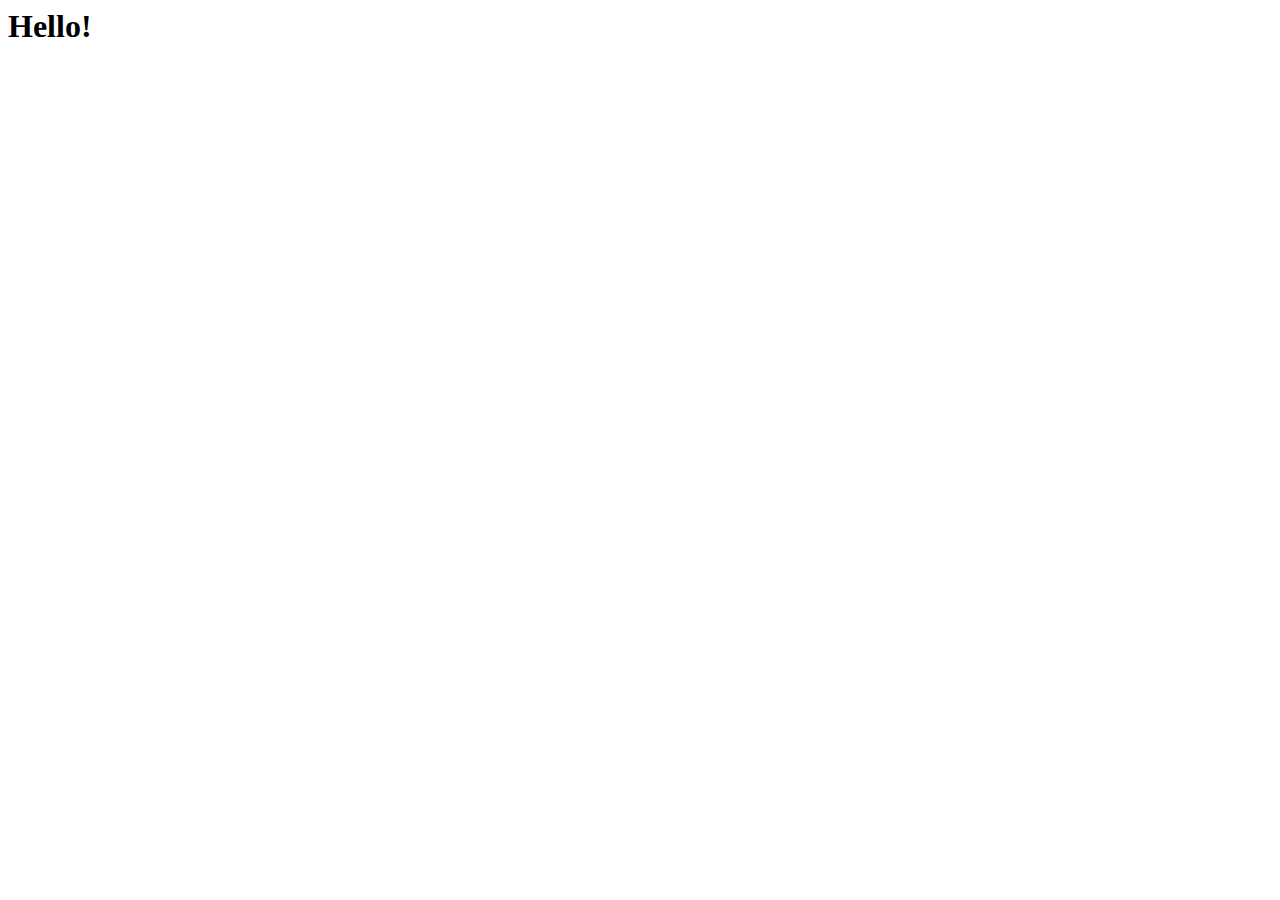
==== index.html @ 7e70fa06 "Testing automatic publishing." ====
<html lang="en">
  <head>
    <meta charset="UTF-8" />
    <meta name="viewport" content="width=device-width, initial-scale=1.0" />
    <title>Recepten</title>
  </head>
  <body>
    <h1>Hello!</h1>
  </body>
</html>
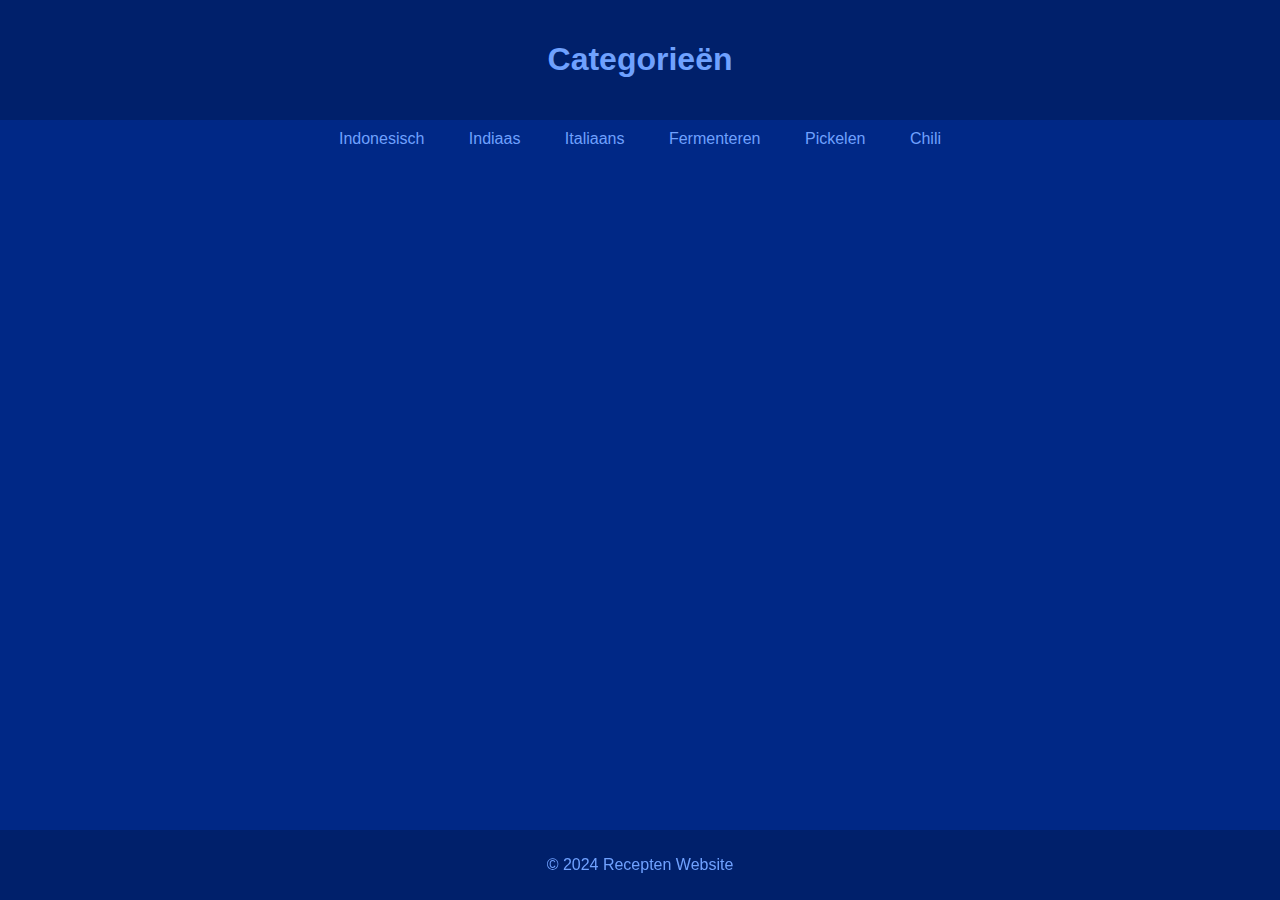
==== commit d5c93c3d: "Start basic structure." ====
--- a/index.html
+++ b/index.html
@@ -1,10 +1,28 @@
-<html lang="en">
+<!DOCTYPE html>
+<html lang="nl">
   <head>
     <meta charset="UTF-8" />
     <meta name="viewport" content="width=device-width, initial-scale=1.0" />
     <title>Recepten</title>
+    <link rel="stylesheet" href="styles.css" />
   </head>
   <body>
-    <h1>Hello!</h1>
+    <header>
+      <h1>Categorieën</h1>
+    </header>
+    <nav>
+      <ul>
+        <li><a href="#indonesisch">Indonesisch</a></li>
+        <li><a href="#indiaas">Indiaas</a></li>
+        <li><a href="#italiaans">Italiaans</a></li>
+        <li><a href="#fermenteren">Fermenteren</a></li>
+        <li><a href="#pickelen">Pickelen</a></li>
+        <li><a href="recipes/chili.html">Chili</a></li>
+      </ul>
+    </nav>
+    <main></main>
+    <footer>
+      <p>&copy; 2024 Recepten Website</p>
+    </footer>
   </body>
 </html>
--- a/styles.css
+++ b/styles.css
@@ -0,0 +1,67 @@
+:root {
+  --background-colour-transp: rgba(0, 0, 0, 0.2);
+  --background-colour: #002886;
+  --title-colour: #6fa1fe;
+  --subtitle-colour: #6fa1fe;
+  --text-colour: #ffffff;
+  --link-text-colour: #6fa1fe;
+  --link-text-colour-hover: #ffffff;
+  --button-colour: #ffffff;
+}
+
+body {
+  font-family: Arial, sans-serif;
+  background-color: var(--background-colour);
+  margin: 0;
+  padding: 0;
+}
+
+header {
+  background-color: var(--background-colour-transp);
+  color: var(--title-colour);
+  padding: 20px;
+  text-align: center;
+}
+
+nav ul {
+  list-style-type: none;
+  margin: 0;
+  padding: 0;
+  text-align: center;
+}
+
+nav ul li {
+  display: inline;
+}
+
+nav ul li a {
+  display: inline-block;
+  padding: 10px 20px;
+  color: var(--link-text-colour);
+  text-decoration: none;
+  transition: background-color 0.3s;
+}
+
+nav ul li a:hover {
+  background-color: #666;
+  color: var(--link-text-colour-hover);
+}
+
+main {
+  padding: 20px;
+}
+
+footer {
+  background-color: var(--background-colour-transp);
+  color: var(--title-colour);
+  text-align: center;
+  padding: 10px 0;
+  position: fixed;
+  bottom: 0;
+  width: 100%;
+}
+
+.main-recipe-container {
+  display: flex;
+  justify-content: space-around;
+}
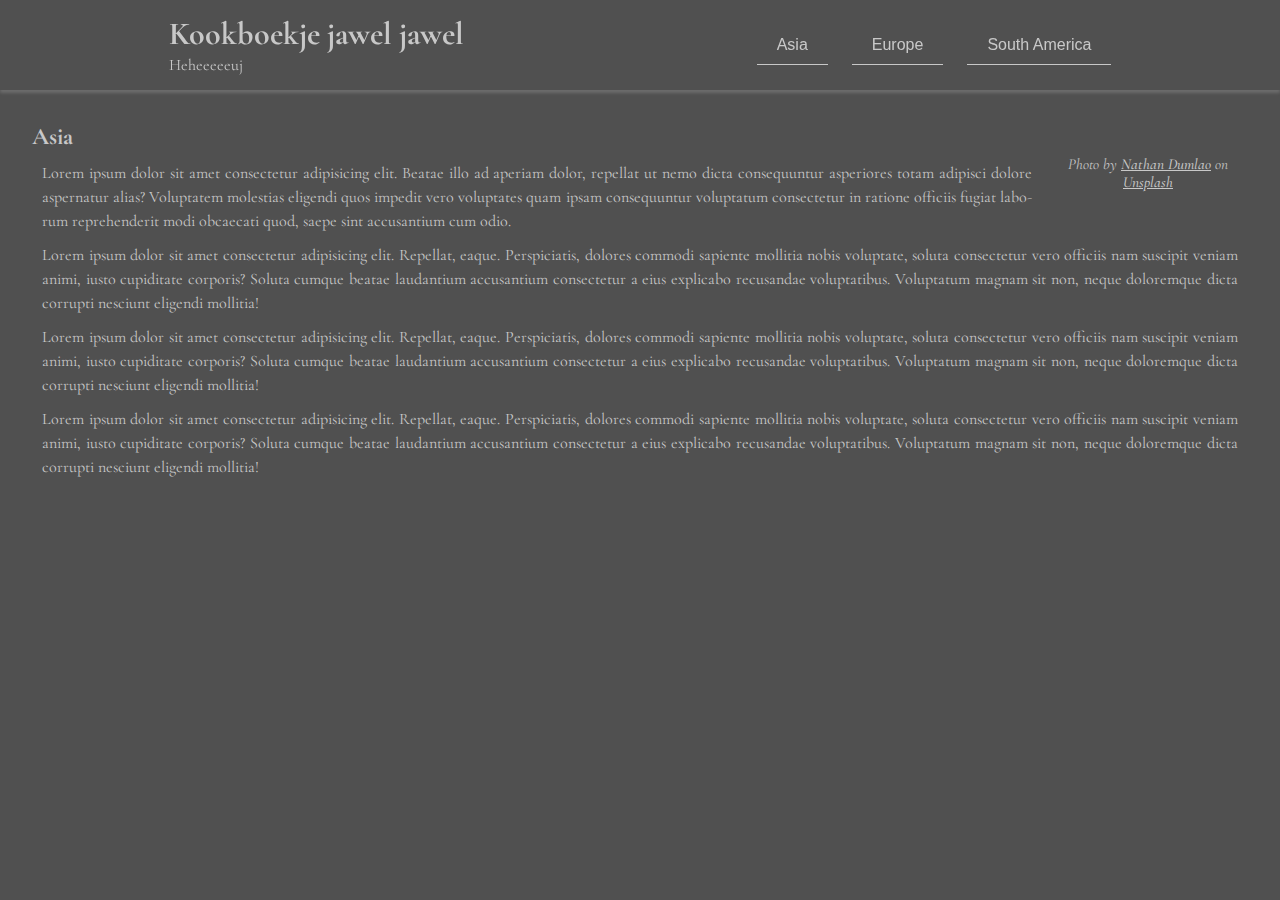
==== commit f0d10fef: "Structuring main page." ====
--- a/index.html
+++ b/index.html
@@ -1,28 +1,218 @@
-<!DOCTYPE html>
-<html lang="nl">
+<html lang="en">
   <head>
     <meta charset="UTF-8" />
     <meta name="viewport" content="width=device-width, initial-scale=1.0" />
-    <title>Recepten</title>
     <link rel="stylesheet" href="styles.css" />
+    <title>Recipes</title>
   </head>
   <body>
-    <header>
-      <h1>Categorieën</h1>
-    </header>
-    <nav>
-      <ul>
-        <li><a href="#indonesisch">Indonesisch</a></li>
-        <li><a href="#indiaas">Indiaas</a></li>
-        <li><a href="#italiaans">Italiaans</a></li>
-        <li><a href="#fermenteren">Fermenteren</a></li>
-        <li><a href="#pickelen">Pickelen</a></li>
-        <li><a href="recipes/chili.html">Chili</a></li>
-      </ul>
-    </nav>
-    <main></main>
-    <footer>
-      <p>&copy; 2024 Recepten Website</p>
-    </footer>
+    <main>
+      <header>
+        <div class="title-container">
+          <h1>Kookboekje jawel jawel</h1>
+          <p>Heheeeeeuj</p>
+        </div>
+        <div class="button-container">
+          <button onclick="scrollToChild('asia')">Asia</button>
+          <button onclick="scrollToChild('europe')">Europe</button>
+          <button onclick="scrollToChild('southamerica')">South America</button>
+        </div>
+      </header>
+      <section id="asia">
+        <h2>Asia</h2>
+        <figure>
+          <img
+            src="https://images.unsplash.com/photo-1509042239860-f550ce710b93?ixlib=rb-4.0.3&ixid=MnwxMjA3fDB8MHxwaG90by1wYWdlfHx8fGVufDB8fHx8&auto=format&fit=crop&w=1287&q=80"
+            alt=""
+          />
+          <figcaption>
+            Photo by
+            <a
+              href="https://unsplash.com/@nate_dumlao?utm_source=unsplash&utm_medium=referral&utm_content=creditCopyText"
+              >Nathan Dumlao</a
+            >
+            on
+            <a
+              href="https://unsplash.com/images/food/coffee?utm_source=unsplash&utm_medium=referral&utm_content=creditCopyText"
+              >Unsplash</a
+            >
+          </figcaption>
+        </figure>
+        <p>
+          Lorem ipsum dolor sit amet consectetur adipisicing elit. Beatae illo
+          ad aperiam dolor, repellat ut nemo dicta consequuntur asperiores totam
+          adipisci dolore aspernatur alias? Voluptatem molestias eligendi quos
+          impedit vero voluptates quam ipsam consequuntur voluptatum consectetur
+          in ratione officiis fugiat laborum reprehenderit modi obcaecati quod,
+          saepe sint accusantium cum odio.
+        </p>
+        <p>
+          Lorem ipsum dolor sit amet consectetur adipisicing elit. Repellat,
+          eaque. Perspiciatis, dolores commodi sapiente mollitia nobis
+          voluptate, soluta consectetur vero officiis nam suscipit veniam animi,
+          iusto cupiditate corporis? Soluta cumque beatae laudantium accusantium
+          consectetur a eius explicabo recusandae voluptatibus. Voluptatum
+          magnam sit non, neque doloremque dicta corrupti nesciunt eligendi
+          mollitia!
+        </p>
+        <p>
+          Lorem ipsum dolor sit amet consectetur adipisicing elit. Repellat,
+          eaque. Perspiciatis, dolores commodi sapiente mollitia nobis
+          voluptate, soluta consectetur vero officiis nam suscipit veniam animi,
+          iusto cupiditate corporis? Soluta cumque beatae laudantium accusantium
+          consectetur a eius explicabo recusandae voluptatibus. Voluptatum
+          magnam sit non, neque doloremque dicta corrupti nesciunt eligendi
+          mollitia!
+        </p>
+        <p>
+          Lorem ipsum dolor sit amet consectetur adipisicing elit. Repellat,
+          eaque. Perspiciatis, dolores commodi sapiente mollitia nobis
+          voluptate, soluta consectetur vero officiis nam suscipit veniam animi,
+          iusto cupiditate corporis? Soluta cumque beatae laudantium accusantium
+          consectetur a eius explicabo recusandae voluptatibus. Voluptatum
+          magnam sit non, neque doloremque dicta corrupti nesciunt eligendi
+          mollitia!
+        </p>
+      </section>
+      <section id="europe">
+        <h2>Europe</h2>
+        <figure>
+          <img
+            src="https://images.unsplash.com/photo-1486335370770-0b094c34ac2a?ixlib=rb-4.0.3&ixid=MnwxMjA3fDB8MHxwaG90by1wYWdlfHx8fGVufDB8fHx8&auto=format&fit=crop&w=1287&q=80"
+            alt=""
+          />
+          <figcaption>
+            Photo by
+            <a
+              href="https://unsplash.com/@margobr?utm_source=unsplash&utm_medium=referral&utm_content=creditCopyText"
+              >Margo Brodowicz</a
+            >
+            on
+            <a
+              href="https://unsplash.com/photos/zXuHflGL8ss?utm_source=unsplash&utm_medium=referral&utm_content=creditCopyText"
+              >Unsplash</a
+            >
+          </figcaption>
+        </figure>
+        <p>
+          Lorem ipsum dolor sit amet consectetur adipisicing elit. Repellat,
+          eaque. Perspiciatis, dolores commodi sapiente mollitia nobis
+          voluptate, soluta consectetur vero officiis nam suscipit veniam animi,
+          iusto cupiditate corporis? Soluta cumque beatae laudantium accusantium
+          consectetur a eius explicabo recusandae voluptatibus. Voluptatum
+          magnam sit non, neque doloremque dicta corrupti nesciunt eligendi
+          mollitia!
+        </p>
+        <p>
+          Lorem ipsum dolor sit amet consectetur adipisicing elit. Repellat,
+          eaque. Perspiciatis, dolores commodi sapiente mollitia nobis
+          voluptate, soluta consectetur vero officiis nam suscipit veniam animi,
+          iusto cupiditate corporis? Soluta cumque beatae laudantium accusantium
+          consectetur a eius explicabo recusandae voluptatibus. Voluptatum
+          magnam sit non, neque doloremque dicta corrupti nesciunt eligendi
+          mollitia!
+        </p>
+        <p>
+          Lorem ipsum dolor sit amet consectetur adipisicing elit. Repellat,
+          eaque. Perspiciatis, dolores commodi sapiente mollitia nobis
+          voluptate, soluta consectetur vero officiis nam suscipit veniam animi,
+          iusto cupiditate corporis? Soluta cumque beatae laudantium accusantium
+          consectetur a eius explicabo recusandae voluptatibus. Voluptatum
+          magnam sit non, neque doloremque dicta corrupti nesciunt eligendi
+          mollitia!
+        </p>
+        <p>
+          Lorem ipsum dolor sit amet consectetur adipisicing elit. Repellat,
+          eaque. Perspiciatis, dolores commodi sapiente mollitia nobis
+          voluptate, soluta consectetur vero officiis nam suscipit veniam animi,
+          iusto cupiditate corporis? Soluta cumque beatae laudantium accusantium
+          consectetur a eius explicabo recusandae voluptatibus. Voluptatum
+          magnam sit non, neque doloremque dicta corrupti nesciunt eligendi
+          mollitia!
+        </p>
+        <p>
+          Lorem ipsum dolor sit amet consectetur adipisicing elit. Repellat,
+          eaque. Perspiciatis, dolores commodi sapiente mollitia nobis
+          voluptate, soluta consectetur vero officiis nam suscipit veniam animi,
+          iusto cupiditate corporis? Soluta cumque beatae laudantium accusantium
+          consectetur a eius explicabo recusandae voluptatibus. Voluptatum
+          magnam sit non, neque doloremque dicta corrupti nesciunt eligendi
+          mollitia!
+        </p>
+      </section>
+      <section id="southamerica">
+        <h2>South America</h2>
+        <figure>
+          <img
+            src="https://images.unsplash.com/photo-1621417809801-2fba61eaa511?ixlib=rb-4.0.3&ixid=MnwxMjA3fDB8MHxwaG90by1wYWdlfHx8fGVufDB8fHx8&auto=format&fit=crop&w=1287&q=80"
+            alt=""
+          />
+          <figcaption>
+            Photo by
+            <a
+              href="https://unsplash.com/fr/@slashiophotography?utm_source=unsplash&utm_medium=referral&utm_content=creditCopyText"
+              >Slashio Photography</a
+            >
+            on
+            <a
+              href="https://unsplash.com/images/food/cupcake?utm_source=unsplash&utm_medium=referral&utm_content=creditCopyText"
+              >Unsplash</a
+            >
+          </figcaption>
+        </figure>
+        <p>
+          Lorem ipsum dolor sit amet consectetur adipisicing elit. Repellat,
+          eaque. Perspiciatis, dolores commodi sapiente mollitia nobis
+          voluptate, soluta consectetur vero officiis nam suscipit veniam animi,
+          iusto cupiditate corporis? Soluta cumque beatae laudantium accusantium
+          consectetur a eius explicabo recusandae voluptatibus. Voluptatum
+          magnam sit non, neque doloremque dicta corrupti nesciunt eligendi
+          mollitia!
+        </p>
+        <p>
+          Lorem ipsum dolor sit amet consectetur adipisicing elit. Repellat,
+          eaque. Perspiciatis, dolores commodi sapiente mollitia nobis
+          voluptate, soluta consectetur vero officiis nam suscipit veniam animi,
+          iusto cupiditate corporis? Soluta cumque beatae laudantium accusantium
+          consectetur a eius explicabo recusandae voluptatibus. Voluptatum
+          magnam sit non, neque doloremque dicta corrupti nesciunt eligendi
+          mollitia!
+        </p>
+        <p>
+          Lorem ipsum dolor sit amet consectetur adipisicing elit. Repellat,
+          eaque. Perspiciatis, dolores commodi sapiente mollitia nobis
+          voluptate, soluta consectetur vero officiis nam suscipit veniam animi,
+          iusto cupiditate corporis? Soluta cumque beatae laudantium accusantium
+          consectetur a eius explicabo recusandae voluptatibus. Voluptatum
+          magnam sit non, neque doloremque dicta corrupti nesciunt eligendi
+          mollitia!
+        </p>
+        <p>
+          Lorem ipsum dolor sit amet consectetur adipisicing elit. Repellat,
+          eaque. Perspiciatis, dolores commodi sapiente mollitia nobis
+          voluptate, soluta consectetur vero officiis nam suscipit veniam animi,
+          iusto cupiditate corporis? Soluta cumque beatae laudantium accusantium
+          consectetur a eius explicabo recusandae voluptatibus. Voluptatum
+          magnam sit non, neque doloremque dicta corrupti nesciunt eligendi
+          mollitia!
+        </p>
+        <p>
+          Lorem ipsum dolor sit amet consectetur adipisicing elit. Repellat,
+          eaque. Perspiciatis, dolores commodi sapiente mollitia nobis
+          voluptate, soluta consectetur vero officiis nam suscipit veniam animi,
+          iusto cupiditate corporis? Soluta cumque beatae laudantium accusantium
+          consectetur a eius explicabo recusandae voluptatibus. Voluptatum
+          magnam sit non, neque doloremque dicta corrupti nesciunt eligendi
+          mollitia!
+        </p>
+        <a href="recipes/chili.html">Chili?!?!?</a>
+      </section>
+    </main>
+    <script>
+      function scrollToChild(id) {
+        const childElement = document.getElementById(id);
+        childElement.scrollIntoView({ behavior: "smooth" });
+      }
+    </script>
   </body>
 </html>
--- a/styles.css
+++ b/styles.css
@@ -1,4 +1,4 @@
-:root {
+/* :root {
   --background-colour-transp: rgba(0, 0, 0, 0.2);
   --background-colour: #002886;
   --title-colour: #6fa1fe;
@@ -7,61 +7,117 @@
   --link-text-colour: #6fa1fe;
   --link-text-colour-hover: #ffffff;
   --button-colour: #ffffff;
+} */
+@import url("https://fonts.googleapis.com/css2?family=Cormorant+Garamond:ital,wght@0,400;0,700;1,400;1,500&display=swap");
+
+* {
+  box-sizing: border-box;
+  padding: 0;
+  margin: 0;
+}
+
+:root {
+  color: rgb(200, 200, 200);
+  font-family: "Cormorant Garamond", serif;
 }
 
 body {
-  font-family: Arial, sans-serif;
-  background-color: var(--background-colour);
+  background: rgb(100, 100, 100);
+}
+
+main {
+  scroll-snap-type: y mandatory;
+  scroll-padding-top: 10vh;
+  height: 100vh;
+  overflow: auto;
+}
+main > * {
+  padding: 2rem;
+}
+
+header {
+  position: sticky;
+  top: 0;
+  box-shadow: 0 3px 3px rgba(255, 255, 255, 0.16);
+  background: rgba(0, 0, 0, 0.2);
+  --webkit-backdrop-filter: blur(10px);
+  backdrop-filter: blur(10px);
+  display: flex;
+  justify-content: center;
+  align-items: center;
+  height: 10vh;
+  display: flex;
+  justify-content: space-around;
+  align-items: center;
+}
+
+.button-container > button {
+  background-color: transparent;
+  border: none;
+  padding: 10px 20px;
+  font-size: 1rem;
+  border-bottom: solid 1px rgb(200, 200, 200);
+  margin-left: 20;
+  color: rgb(200, 200, 200);
+}
+
+.button-container > button:hover {
+  background: rgba(255, 255, 255, 0.1);
+}
+
+main > section {
+  scroll-snap-align: start;
+  display: flow-root;
+  column-width: 100%;
+  hyphens: auto;
+  height: 90vh;
+}
+
+main > section:nth-child(odd) {
+  background: rgb(100, 100, 100);
+}
+main > section:nth-child(odd) figure {
+  float: left;
+  margin: 0 1rem 0 0;
+}
+
+main > section:nth-child(even) {
+  background: rgb(80, 80, 80);
+}
+
+main > section:nth-child(even) figure {
+  float: right;
+  margin: 0 0 0 1rem;
+}
+
+main > section > p {
+  margin: 10px;
+}
+section figure {
+  max-width: 200px;
+}
+section img {
+  display: block;
+  max-width: 100%;
+}
+
+figcaption {
+  margin-top: 0.25rem;
+  font-size: 0.95rem;
+  text-align: center;
+  font-style: italic;
+}
+
+p {
+  text-align: justify;
+  line-height: 1.5;
   margin: 0;
   padding: 0;
 }
 
-header {
-  background-color: var(--background-colour-transp);
-  color: var(--title-colour);
-  padding: 20px;
-  text-align: center;
+a:link,
+a:visited {
+  color: rgb(200, 200, 200);
+
+  font-weight: 500;
 }
-
-nav ul {
-  list-style-type: none;
-  margin: 0;
-  padding: 0;
-  text-align: center;
-}
-
-nav ul li {
-  display: inline;
-}
-
-nav ul li a {
-  display: inline-block;
-  padding: 10px 20px;
-  color: var(--link-text-colour);
-  text-decoration: none;
-  transition: background-color 0.3s;
-}
-
-nav ul li a:hover {
-  background-color: #666;
-  color: var(--link-text-colour-hover);
-}
-
-main {
-  padding: 20px;
-}
-
-footer {
-  background-color: var(--background-colour-transp);
-  color: var(--title-colour);
-  text-align: center;
-  padding: 10px 0;
-  position: fixed;
-  bottom: 0;
-  width: 100%;
-}
-
-.main-recipe-container {
-  display: flex;
-  justify-content: space-around;
-}
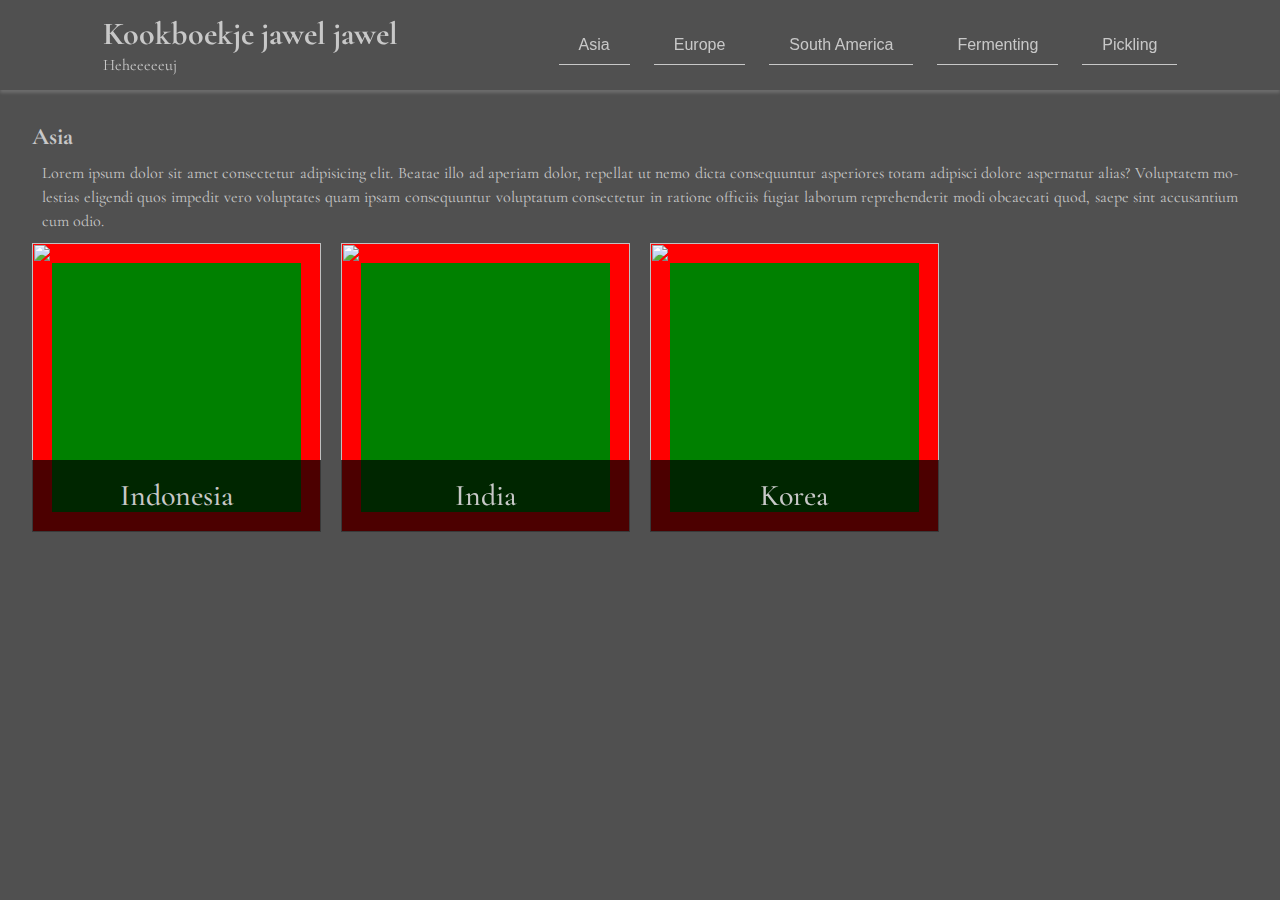
==== commit c750a3d7: "Started adding grid layout and thumbnails to category pages." ====
--- a/index.html
+++ b/index.html
@@ -16,28 +16,12 @@
           <button onclick="scrollToChild('asia')">Asia</button>
           <button onclick="scrollToChild('europe')">Europe</button>
           <button onclick="scrollToChild('southamerica')">South America</button>
+          <button onclick="scrollToChild('fermenting')">Fermenting</button>
+          <button onclick="scrollToChild('pickling')">Pickling</button>
         </div>
       </header>
       <section id="asia">
         <h2>Asia</h2>
-        <figure>
-          <img
-            src="https://images.unsplash.com/photo-1509042239860-f550ce710b93?ixlib=rb-4.0.3&ixid=MnwxMjA3fDB8MHxwaG90by1wYWdlfHx8fGVufDB8fHx8&auto=format&fit=crop&w=1287&q=80"
-            alt=""
-          />
-          <figcaption>
-            Photo by
-            <a
-              href="https://unsplash.com/@nate_dumlao?utm_source=unsplash&utm_medium=referral&utm_content=creditCopyText"
-              >Nathan Dumlao</a
-            >
-            on
-            <a
-              href="https://unsplash.com/images/food/coffee?utm_source=unsplash&utm_medium=referral&utm_content=creditCopyText"
-              >Unsplash</a
-            >
-          </figcaption>
-        </figure>
         <p>
           Lorem ipsum dolor sit amet consectetur adipisicing elit. Beatae illo
           ad aperiam dolor, repellat ut nemo dicta consequuntur asperiores totam
@@ -46,33 +30,35 @@
           in ratione officiis fugiat laborum reprehenderit modi obcaecati quod,
           saepe sint accusantium cum odio.
         </p>
-        <p>
-          Lorem ipsum dolor sit amet consectetur adipisicing elit. Repellat,
-          eaque. Perspiciatis, dolores commodi sapiente mollitia nobis
-          voluptate, soluta consectetur vero officiis nam suscipit veniam animi,
-          iusto cupiditate corporis? Soluta cumque beatae laudantium accusantium
-          consectetur a eius explicabo recusandae voluptatibus. Voluptatum
-          magnam sit non, neque doloremque dicta corrupti nesciunt eligendi
-          mollitia!
-        </p>
-        <p>
-          Lorem ipsum dolor sit amet consectetur adipisicing elit. Repellat,
-          eaque. Perspiciatis, dolores commodi sapiente mollitia nobis
-          voluptate, soluta consectetur vero officiis nam suscipit veniam animi,
-          iusto cupiditate corporis? Soluta cumque beatae laudantium accusantium
-          consectetur a eius explicabo recusandae voluptatibus. Voluptatum
-          magnam sit non, neque doloremque dicta corrupti nesciunt eligendi
-          mollitia!
-        </p>
-        <p>
-          Lorem ipsum dolor sit amet consectetur adipisicing elit. Repellat,
-          eaque. Perspiciatis, dolores commodi sapiente mollitia nobis
-          voluptate, soluta consectetur vero officiis nam suscipit veniam animi,
-          iusto cupiditate corporis? Soluta cumque beatae laudantium accusantium
-          consectetur a eius explicabo recusandae voluptatibus. Voluptatum
-          magnam sit non, neque doloremque dicta corrupti nesciunt eligendi
-          mollitia!
-        </p>
+        <div class="countries-container">
+          <div class="country-container">
+            <img
+              src="https://www.leukerecepten.nl/wp-content/uploads/2020/01/Rendang.jpg"
+              alt=""
+            />
+            <div class="name-container">
+              <a href="">Indonesia</a>
+            </div>
+          </div>
+          <div class="country-container">
+            <img
+              src="https://images.pexels.com/photos/12620880/pexels-photo-12620880.jpeg?auto=compress&cs=tinysrgb&w=1260&h=750&dpr=2"
+              alt=""
+            />
+            <div class="name-container">
+              <a href="">India</a>
+            </div>
+          </div>
+          <div class="country-container">
+            <img
+              src="https://images.pexels.com/photos/262897/pexels-photo-262897.jpeg?auto=compress&cs=tinysrgb&w=1260&h=750&dpr=2"
+              alt=""
+            />
+            <div class="name-container">
+              <a href="">Korea</a>
+            </div>
+          </div>
+        </div>
       </section>
       <section id="europe">
         <h2>Europe</h2>
@@ -207,6 +193,140 @@
         </p>
         <a href="recipes/chili.html">Chili?!?!?</a>
       </section>
+      <section id="fermenting">
+        <h2>Fermenting</h2>
+        <figure>
+          <img
+            src="https://images.unsplash.com/photo-1621417809801-2fba61eaa511?ixlib=rb-4.0.3&ixid=MnwxMjA3fDB8MHxwaG90by1wYWdlfHx8fGVufDB8fHx8&auto=format&fit=crop&w=1287&q=80"
+            alt=""
+          />
+          <figcaption>
+            Photo by
+            <a
+              href="https://unsplash.com/fr/@slashiophotography?utm_source=unsplash&utm_medium=referral&utm_content=creditCopyText"
+              >Slashio Photography</a
+            >
+            on
+            <a
+              href="https://unsplash.com/images/food/cupcake?utm_source=unsplash&utm_medium=referral&utm_content=creditCopyText"
+              >Unsplash</a
+            >
+          </figcaption>
+        </figure>
+        <p>
+          Lorem ipsum dolor sit amet consectetur adipisicing elit. Repellat,
+          eaque. Perspiciatis, dolores commodi sapiente mollitia nobis
+          voluptate, soluta consectetur vero officiis nam suscipit veniam animi,
+          iusto cupiditate corporis? Soluta cumque beatae laudantium accusantium
+          consectetur a eius explicabo recusandae voluptatibus. Voluptatum
+          magnam sit non, neque doloremque dicta corrupti nesciunt eligendi
+          mollitia!
+        </p>
+        <p>
+          Lorem ipsum dolor sit amet consectetur adipisicing elit. Repellat,
+          eaque. Perspiciatis, dolores commodi sapiente mollitia nobis
+          voluptate, soluta consectetur vero officiis nam suscipit veniam animi,
+          iusto cupiditate corporis? Soluta cumque beatae laudantium accusantium
+          consectetur a eius explicabo recusandae voluptatibus. Voluptatum
+          magnam sit non, neque doloremque dicta corrupti nesciunt eligendi
+          mollitia!
+        </p>
+        <p>
+          Lorem ipsum dolor sit amet consectetur adipisicing elit. Repellat,
+          eaque. Perspiciatis, dolores commodi sapiente mollitia nobis
+          voluptate, soluta consectetur vero officiis nam suscipit veniam animi,
+          iusto cupiditate corporis? Soluta cumque beatae laudantium accusantium
+          consectetur a eius explicabo recusandae voluptatibus. Voluptatum
+          magnam sit non, neque doloremque dicta corrupti nesciunt eligendi
+          mollitia!
+        </p>
+        <p>
+          Lorem ipsum dolor sit amet consectetur adipisicing elit. Repellat,
+          eaque. Perspiciatis, dolores commodi sapiente mollitia nobis
+          voluptate, soluta consectetur vero officiis nam suscipit veniam animi,
+          iusto cupiditate corporis? Soluta cumque beatae laudantium accusantium
+          consectetur a eius explicabo recusandae voluptatibus. Voluptatum
+          magnam sit non, neque doloremque dicta corrupti nesciunt eligendi
+          mollitia!
+        </p>
+        <p>
+          Lorem ipsum dolor sit amet consectetur adipisicing elit. Repellat,
+          eaque. Perspiciatis, dolores commodi sapiente mollitia nobis
+          voluptate, soluta consectetur vero officiis nam suscipit veniam animi,
+          iusto cupiditate corporis? Soluta cumque beatae laudantium accusantium
+          consectetur a eius explicabo recusandae voluptatibus. Voluptatum
+          magnam sit non, neque doloremque dicta corrupti nesciunt eligendi
+          mollitia!
+        </p>
+        <a href="recipes/chili.html">Chili?!?!?</a>
+      </section>
+      <section id="pickling">
+        <h2>Pickling</h2>
+        <figure>
+          <img
+            src="https://images.unsplash.com/photo-1621417809801-2fba61eaa511?ixlib=rb-4.0.3&ixid=MnwxMjA3fDB8MHxwaG90by1wYWdlfHx8fGVufDB8fHx8&auto=format&fit=crop&w=1287&q=80"
+            alt=""
+          />
+          <figcaption>
+            Photo by
+            <a
+              href="https://unsplash.com/fr/@slashiophotography?utm_source=unsplash&utm_medium=referral&utm_content=creditCopyText"
+              >Slashio Photography</a
+            >
+            on
+            <a
+              href="https://unsplash.com/images/food/cupcake?utm_source=unsplash&utm_medium=referral&utm_content=creditCopyText"
+              >Unsplash</a
+            >
+          </figcaption>
+        </figure>
+        <p>
+          Lorem ipsum dolor sit amet consectetur adipisicing elit. Repellat,
+          eaque. Perspiciatis, dolores commodi sapiente mollitia nobis
+          voluptate, soluta consectetur vero officiis nam suscipit veniam animi,
+          iusto cupiditate corporis? Soluta cumque beatae laudantium accusantium
+          consectetur a eius explicabo recusandae voluptatibus. Voluptatum
+          magnam sit non, neque doloremque dicta corrupti nesciunt eligendi
+          mollitia!
+        </p>
+        <p>
+          Lorem ipsum dolor sit amet consectetur adipisicing elit. Repellat,
+          eaque. Perspiciatis, dolores commodi sapiente mollitia nobis
+          voluptate, soluta consectetur vero officiis nam suscipit veniam animi,
+          iusto cupiditate corporis? Soluta cumque beatae laudantium accusantium
+          consectetur a eius explicabo recusandae voluptatibus. Voluptatum
+          magnam sit non, neque doloremque dicta corrupti nesciunt eligendi
+          mollitia!
+        </p>
+        <p>
+          Lorem ipsum dolor sit amet consectetur adipisicing elit. Repellat,
+          eaque. Perspiciatis, dolores commodi sapiente mollitia nobis
+          voluptate, soluta consectetur vero officiis nam suscipit veniam animi,
+          iusto cupiditate corporis? Soluta cumque beatae laudantium accusantium
+          consectetur a eius explicabo recusandae voluptatibus. Voluptatum
+          magnam sit non, neque doloremque dicta corrupti nesciunt eligendi
+          mollitia!
+        </p>
+        <p>
+          Lorem ipsum dolor sit amet consectetur adipisicing elit. Repellat,
+          eaque. Perspiciatis, dolores commodi sapiente mollitia nobis
+          voluptate, soluta consectetur vero officiis nam suscipit veniam animi,
+          iusto cupiditate corporis? Soluta cumque beatae laudantium accusantium
+          consectetur a eius explicabo recusandae voluptatibus. Voluptatum
+          magnam sit non, neque doloremque dicta corrupti nesciunt eligendi
+          mollitia!
+        </p>
+        <p>
+          Lorem ipsum dolor sit amet consectetur adipisicing elit. Repellat,
+          eaque. Perspiciatis, dolores commodi sapiente mollitia nobis
+          voluptate, soluta consectetur vero officiis nam suscipit veniam animi,
+          iusto cupiditate corporis? Soluta cumque beatae laudantium accusantium
+          consectetur a eius explicabo recusandae voluptatibus. Voluptatum
+          magnam sit non, neque doloremque dicta corrupti nesciunt eligendi
+          mollitia!
+        </p>
+        <a href="recipes/chili.html">Chili?!?!?</a>
+      </section>
     </main>
     <script>
       function scrollToChild(id) {
--- a/styles.css
+++ b/styles.css
@@ -14,6 +14,10 @@
   box-sizing: border-box;
   padding: 0;
   margin: 0;
+}
+
+a {
+  text-decoration: none;
 }
 
 :root {
@@ -121,3 +125,49 @@
 
   font-weight: 500;
 }
+
+.countries-container {
+  display: grid;
+  grid-template-columns: repeat(auto-fill, minmax(250px, 1fr));
+  gap: 20px;
+}
+
+.country-container {
+  background-color: red;
+  padding: 20px;
+  text-align: center;
+  position: relative;
+}
+
+.country-container::before {
+  content: "";
+  padding-top: 100%;
+  display: block;
+  background-color: green;
+}
+
+.country-container > img {
+  position: absolute;
+  width: 100%;
+  height: 100%;
+  top: 0;
+  left: 0;
+  object-fit: cover;
+}
+
+.country-container > .name-container {
+  position: absolute;
+  background-color: rgba(0, 0, 0, 0.7);
+  bottom: 0;
+  left: 0;
+  width: 100%;
+  height: 25%;
+  display: flex;
+  justify-content: center;
+  align-items: center;
+  font-size: 30;
+}
+
+.country-container > .name-container:hover {
+  background-color: rgba(40, 40, 40, 0.7);
+}
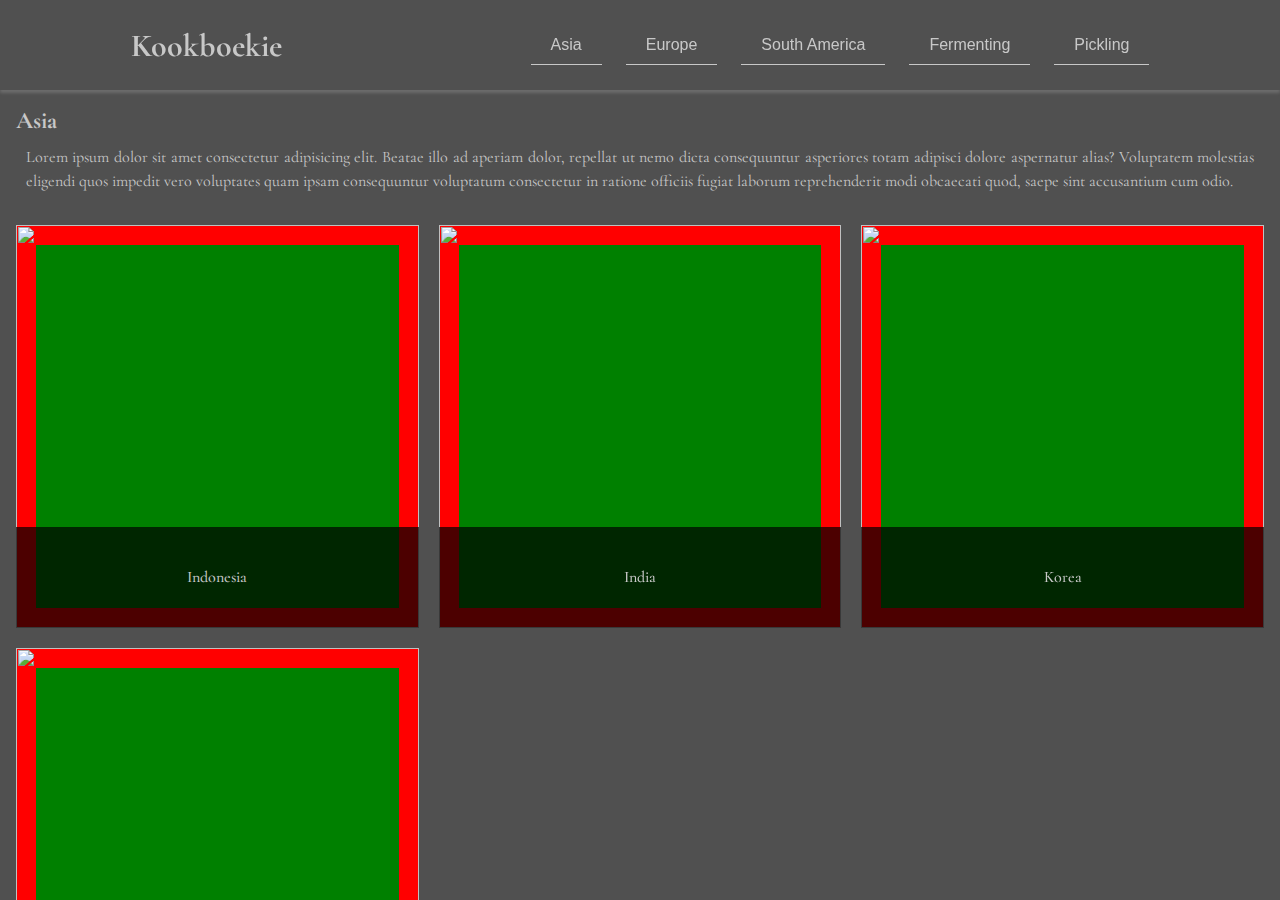
==== commit bc9336aa: "Start mobile first." ====
--- a/index.html
+++ b/index.html
@@ -9,8 +9,7 @@
     <main>
       <header>
         <div class="title-container">
-          <h1>Kookboekje jawel jawel</h1>
-          <p>Heheeeeeuj</p>
+          <h1>Kookboekie</h1>
         </div>
         <div class="button-container">
           <button onclick="scrollToChild('asia')">Asia</button>
@@ -58,6 +57,15 @@
               <a href="">Korea</a>
             </div>
           </div>
+          <div class="country-container">
+            <img
+              src="https://images.pexels.com/photos/3338537/pexels-photo-3338537.jpeg?auto=compress&cs=tinysrgb&w=1260&h=750&dpr=2"
+              alt=""
+            />
+            <div class="name-container">
+              <a href="">Japan</a>
+            </div>
+          </div>
         </div>
       </section>
       <section id="europe">
--- a/styles.css
+++ b/styles.css
@@ -36,7 +36,7 @@
   overflow: auto;
 }
 main > * {
-  padding: 2rem;
+  padding: 1rem;
 }
 
 header {
@@ -127,8 +127,9 @@
 }
 
 .countries-container {
+  margin-top: 2rem;
   display: grid;
-  grid-template-columns: repeat(auto-fill, minmax(250px, 1fr));
+  grid-template-columns: repeat(3, 1fr);
   gap: 20px;
 }
 
@@ -165,7 +166,7 @@
   display: flex;
   justify-content: center;
   align-items: center;
-  font-size: 30;
+  font-size: 1rem;
 }
 
 .country-container > .name-container:hover {
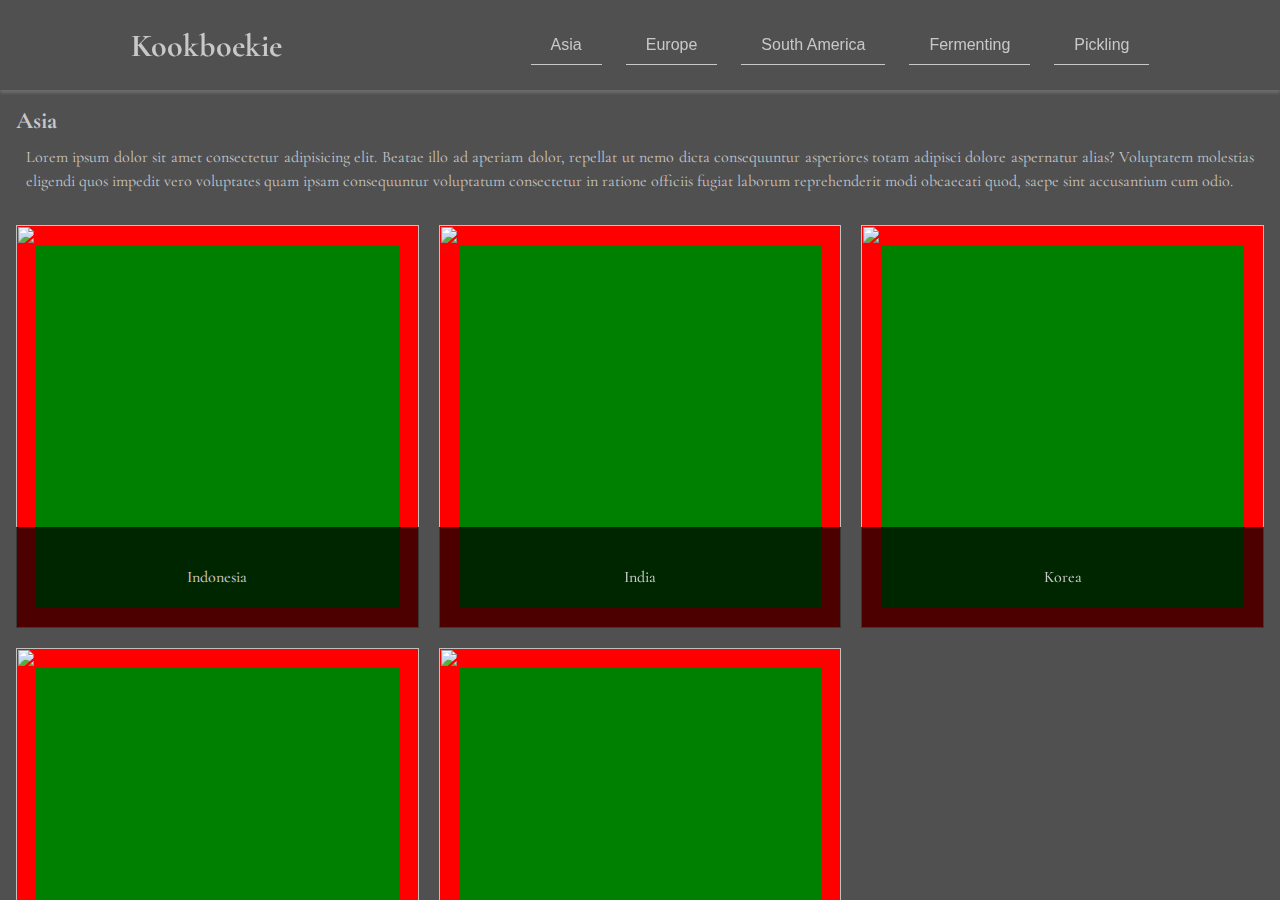
==== commit 198deb8e: "Started setting up website builder scripts." ====
--- a/index.html
+++ b/index.html
@@ -36,7 +36,7 @@
               alt=""
             />
             <div class="name-container">
-              <a href="">Indonesia</a>
+              <a href="https://stark-puzzles.com/">Indonesia</a>
             </div>
           </div>
           <div class="country-container">
@@ -64,276 +64,145 @@
             />
             <div class="name-container">
               <a href="">Japan</a>
+            </div>
+          </div>
+          <div class="country-container">
+            <img
+              src="https://images.pexels.com/photos/3903586/pexels-photo-3903586.jpeg?auto=compress&cs=tinysrgb&w=1260&h=750&dpr=2"
+              alt=""
+            />
+            <div class="name-container">
+              <a href="">Vietnam</a>
             </div>
           </div>
         </div>
       </section>
       <section id="europe">
         <h2>Europe</h2>
-        <figure>
-          <img
-            src="https://images.unsplash.com/photo-1486335370770-0b094c34ac2a?ixlib=rb-4.0.3&ixid=MnwxMjA3fDB8MHxwaG90by1wYWdlfHx8fGVufDB8fHx8&auto=format&fit=crop&w=1287&q=80"
-            alt=""
-          />
-          <figcaption>
-            Photo by
-            <a
-              href="https://unsplash.com/@margobr?utm_source=unsplash&utm_medium=referral&utm_content=creditCopyText"
-              >Margo Brodowicz</a
-            >
-            on
-            <a
-              href="https://unsplash.com/photos/zXuHflGL8ss?utm_source=unsplash&utm_medium=referral&utm_content=creditCopyText"
-              >Unsplash</a
-            >
-          </figcaption>
-        </figure>
-        <p>
-          Lorem ipsum dolor sit amet consectetur adipisicing elit. Repellat,
-          eaque. Perspiciatis, dolores commodi sapiente mollitia nobis
-          voluptate, soluta consectetur vero officiis nam suscipit veniam animi,
-          iusto cupiditate corporis? Soluta cumque beatae laudantium accusantium
-          consectetur a eius explicabo recusandae voluptatibus. Voluptatum
-          magnam sit non, neque doloremque dicta corrupti nesciunt eligendi
-          mollitia!
-        </p>
-        <p>
-          Lorem ipsum dolor sit amet consectetur adipisicing elit. Repellat,
-          eaque. Perspiciatis, dolores commodi sapiente mollitia nobis
-          voluptate, soluta consectetur vero officiis nam suscipit veniam animi,
-          iusto cupiditate corporis? Soluta cumque beatae laudantium accusantium
-          consectetur a eius explicabo recusandae voluptatibus. Voluptatum
-          magnam sit non, neque doloremque dicta corrupti nesciunt eligendi
-          mollitia!
-        </p>
-        <p>
-          Lorem ipsum dolor sit amet consectetur adipisicing elit. Repellat,
-          eaque. Perspiciatis, dolores commodi sapiente mollitia nobis
-          voluptate, soluta consectetur vero officiis nam suscipit veniam animi,
-          iusto cupiditate corporis? Soluta cumque beatae laudantium accusantium
-          consectetur a eius explicabo recusandae voluptatibus. Voluptatum
-          magnam sit non, neque doloremque dicta corrupti nesciunt eligendi
-          mollitia!
-        </p>
-        <p>
-          Lorem ipsum dolor sit amet consectetur adipisicing elit. Repellat,
-          eaque. Perspiciatis, dolores commodi sapiente mollitia nobis
-          voluptate, soluta consectetur vero officiis nam suscipit veniam animi,
-          iusto cupiditate corporis? Soluta cumque beatae laudantium accusantium
-          consectetur a eius explicabo recusandae voluptatibus. Voluptatum
-          magnam sit non, neque doloremque dicta corrupti nesciunt eligendi
-          mollitia!
-        </p>
-        <p>
-          Lorem ipsum dolor sit amet consectetur adipisicing elit. Repellat,
-          eaque. Perspiciatis, dolores commodi sapiente mollitia nobis
-          voluptate, soluta consectetur vero officiis nam suscipit veniam animi,
-          iusto cupiditate corporis? Soluta cumque beatae laudantium accusantium
-          consectetur a eius explicabo recusandae voluptatibus. Voluptatum
-          magnam sit non, neque doloremque dicta corrupti nesciunt eligendi
-          mollitia!
-        </p>
+        <p>
+          Lorem ipsum dolor sit amet consectetur adipisicing elit. Beatae illo
+          ad aperiam dolor, repellat ut nemo dicta consequuntur asperiores totam
+          adipisci dolore aspernatur alias? Voluptatem molestias eligendi quos
+          impedit vero voluptates quam ipsam consequuntur voluptatum consectetur
+          in ratione officiis fugiat laborum reprehenderit modi obcaecati quod,
+          saepe sint accusantium cum odio.
+        </p>
+        <div class="countries-container">
+          <div class="country-container">
+            <img
+              src="https://images.pexels.com/photos/16134551/pexels-photo-16134551/free-photo-of-a-seafood-dish-with-mussels.jpeg?auto=compress&cs=tinysrgb&w=600"
+              alt=""
+            />
+            <div class="name-container">
+              <a href="">France</a>
+            </div>
+          </div>
+          <div class="country-container">
+            <img
+              src="https://images.pexels.com/photos/1256875/pexels-photo-1256875.jpeg?auto=compress&cs=tinysrgb&w=600"
+              alt=""
+            />
+            <div class="name-container">
+              <a href="">Italy</a>
+            </div>
+          </div>
+        </div>
       </section>
       <section id="southamerica">
         <h2>South America</h2>
-        <figure>
-          <img
-            src="https://images.unsplash.com/photo-1621417809801-2fba61eaa511?ixlib=rb-4.0.3&ixid=MnwxMjA3fDB8MHxwaG90by1wYWdlfHx8fGVufDB8fHx8&auto=format&fit=crop&w=1287&q=80"
-            alt=""
-          />
-          <figcaption>
-            Photo by
-            <a
-              href="https://unsplash.com/fr/@slashiophotography?utm_source=unsplash&utm_medium=referral&utm_content=creditCopyText"
-              >Slashio Photography</a
-            >
-            on
-            <a
-              href="https://unsplash.com/images/food/cupcake?utm_source=unsplash&utm_medium=referral&utm_content=creditCopyText"
-              >Unsplash</a
-            >
-          </figcaption>
-        </figure>
-        <p>
-          Lorem ipsum dolor sit amet consectetur adipisicing elit. Repellat,
-          eaque. Perspiciatis, dolores commodi sapiente mollitia nobis
-          voluptate, soluta consectetur vero officiis nam suscipit veniam animi,
-          iusto cupiditate corporis? Soluta cumque beatae laudantium accusantium
-          consectetur a eius explicabo recusandae voluptatibus. Voluptatum
-          magnam sit non, neque doloremque dicta corrupti nesciunt eligendi
-          mollitia!
-        </p>
-        <p>
-          Lorem ipsum dolor sit amet consectetur adipisicing elit. Repellat,
-          eaque. Perspiciatis, dolores commodi sapiente mollitia nobis
-          voluptate, soluta consectetur vero officiis nam suscipit veniam animi,
-          iusto cupiditate corporis? Soluta cumque beatae laudantium accusantium
-          consectetur a eius explicabo recusandae voluptatibus. Voluptatum
-          magnam sit non, neque doloremque dicta corrupti nesciunt eligendi
-          mollitia!
-        </p>
-        <p>
-          Lorem ipsum dolor sit amet consectetur adipisicing elit. Repellat,
-          eaque. Perspiciatis, dolores commodi sapiente mollitia nobis
-          voluptate, soluta consectetur vero officiis nam suscipit veniam animi,
-          iusto cupiditate corporis? Soluta cumque beatae laudantium accusantium
-          consectetur a eius explicabo recusandae voluptatibus. Voluptatum
-          magnam sit non, neque doloremque dicta corrupti nesciunt eligendi
-          mollitia!
-        </p>
-        <p>
-          Lorem ipsum dolor sit amet consectetur adipisicing elit. Repellat,
-          eaque. Perspiciatis, dolores commodi sapiente mollitia nobis
-          voluptate, soluta consectetur vero officiis nam suscipit veniam animi,
-          iusto cupiditate corporis? Soluta cumque beatae laudantium accusantium
-          consectetur a eius explicabo recusandae voluptatibus. Voluptatum
-          magnam sit non, neque doloremque dicta corrupti nesciunt eligendi
-          mollitia!
-        </p>
-        <p>
-          Lorem ipsum dolor sit amet consectetur adipisicing elit. Repellat,
-          eaque. Perspiciatis, dolores commodi sapiente mollitia nobis
-          voluptate, soluta consectetur vero officiis nam suscipit veniam animi,
-          iusto cupiditate corporis? Soluta cumque beatae laudantium accusantium
-          consectetur a eius explicabo recusandae voluptatibus. Voluptatum
-          magnam sit non, neque doloremque dicta corrupti nesciunt eligendi
-          mollitia!
-        </p>
+
+        <p>
+          Lorem ipsum dolor sit amet consectetur adipisicing elit. Beatae illo
+          ad aperiam dolor, repellat ut nemo dicta consequuntur asperiores totam
+          adipisci dolore aspernatur alias? Voluptatem molestias eligendi quos
+          impedit vero voluptates quam ipsam consequuntur voluptatum consectetur
+          in ratione officiis fugiat laborum reprehenderit modi obcaecati quod,
+          saepe sint accusantium cum odio.
+        </p>
+        <div class="countries-container">
+          <div class="country-container">
+            <img
+              src="https://images.pexels.com/photos/2092507/pexels-photo-2092507.jpeg?auto=compress&cs=tinysrgb&w=600"
+              alt=""
+            />
+            <div class="name-container">
+              <a href="">Mexican</a>
+            </div>
+          </div>
+        </div>
         <a href="recipes/chili.html">Chili?!?!?</a>
       </section>
       <section id="fermenting">
         <h2>Fermenting</h2>
-        <figure>
-          <img
-            src="https://images.unsplash.com/photo-1621417809801-2fba61eaa511?ixlib=rb-4.0.3&ixid=MnwxMjA3fDB8MHxwaG90by1wYWdlfHx8fGVufDB8fHx8&auto=format&fit=crop&w=1287&q=80"
-            alt=""
-          />
-          <figcaption>
-            Photo by
-            <a
-              href="https://unsplash.com/fr/@slashiophotography?utm_source=unsplash&utm_medium=referral&utm_content=creditCopyText"
-              >Slashio Photography</a
-            >
-            on
-            <a
-              href="https://unsplash.com/images/food/cupcake?utm_source=unsplash&utm_medium=referral&utm_content=creditCopyText"
-              >Unsplash</a
-            >
-          </figcaption>
-        </figure>
-        <p>
-          Lorem ipsum dolor sit amet consectetur adipisicing elit. Repellat,
-          eaque. Perspiciatis, dolores commodi sapiente mollitia nobis
-          voluptate, soluta consectetur vero officiis nam suscipit veniam animi,
-          iusto cupiditate corporis? Soluta cumque beatae laudantium accusantium
-          consectetur a eius explicabo recusandae voluptatibus. Voluptatum
-          magnam sit non, neque doloremque dicta corrupti nesciunt eligendi
-          mollitia!
-        </p>
-        <p>
-          Lorem ipsum dolor sit amet consectetur adipisicing elit. Repellat,
-          eaque. Perspiciatis, dolores commodi sapiente mollitia nobis
-          voluptate, soluta consectetur vero officiis nam suscipit veniam animi,
-          iusto cupiditate corporis? Soluta cumque beatae laudantium accusantium
-          consectetur a eius explicabo recusandae voluptatibus. Voluptatum
-          magnam sit non, neque doloremque dicta corrupti nesciunt eligendi
-          mollitia!
-        </p>
-        <p>
-          Lorem ipsum dolor sit amet consectetur adipisicing elit. Repellat,
-          eaque. Perspiciatis, dolores commodi sapiente mollitia nobis
-          voluptate, soluta consectetur vero officiis nam suscipit veniam animi,
-          iusto cupiditate corporis? Soluta cumque beatae laudantium accusantium
-          consectetur a eius explicabo recusandae voluptatibus. Voluptatum
-          magnam sit non, neque doloremque dicta corrupti nesciunt eligendi
-          mollitia!
-        </p>
-        <p>
-          Lorem ipsum dolor sit amet consectetur adipisicing elit. Repellat,
-          eaque. Perspiciatis, dolores commodi sapiente mollitia nobis
-          voluptate, soluta consectetur vero officiis nam suscipit veniam animi,
-          iusto cupiditate corporis? Soluta cumque beatae laudantium accusantium
-          consectetur a eius explicabo recusandae voluptatibus. Voluptatum
-          magnam sit non, neque doloremque dicta corrupti nesciunt eligendi
-          mollitia!
-        </p>
-        <p>
-          Lorem ipsum dolor sit amet consectetur adipisicing elit. Repellat,
-          eaque. Perspiciatis, dolores commodi sapiente mollitia nobis
-          voluptate, soluta consectetur vero officiis nam suscipit veniam animi,
-          iusto cupiditate corporis? Soluta cumque beatae laudantium accusantium
-          consectetur a eius explicabo recusandae voluptatibus. Voluptatum
-          magnam sit non, neque doloremque dicta corrupti nesciunt eligendi
-          mollitia!
-        </p>
-        <a href="recipes/chili.html">Chili?!?!?</a>
+
+        <p>
+          Lorem ipsum dolor sit amet consectetur adipisicing elit. Beatae illo
+          ad aperiam dolor, repellat ut nemo dicta consequuntur asperiores totam
+          adipisci dolore aspernatur alias? Voluptatem molestias eligendi quos
+          impedit vero voluptates quam ipsam consequuntur voluptatum consectetur
+          in ratione officiis fugiat laborum reprehenderit modi obcaecati quod,
+          saepe sint accusantium cum odio.
+        </p>
+        <div class="countries-container">
+          <div class="country-container">
+            <img
+              src="https://images.pexels.com/photos/6823261/pexels-photo-6823261.jpeg?auto=compress&cs=tinysrgb&w=1260&h=750&dpr=2"
+              alt=""
+            />
+            <div class="name-container">
+              <a href="">Vegetables</a>
+            </div>
+          </div>
+          <div class="country-container">
+            <img
+              src="https://t4.ftcdn.net/jpg/02/28/85/03/360_F_228850324_p1HiWTQLAeU6VUrfUgnVUYSriAgY1OKg.jpg"
+              alt=""
+            />
+            <div class="name-container">
+              <a href="">Hot sauces</a>
+            </div>
+          </div>
+        </div>
       </section>
       <section id="pickling">
         <h2>Pickling</h2>
-        <figure>
-          <img
-            src="https://images.unsplash.com/photo-1621417809801-2fba61eaa511?ixlib=rb-4.0.3&ixid=MnwxMjA3fDB8MHxwaG90by1wYWdlfHx8fGVufDB8fHx8&auto=format&fit=crop&w=1287&q=80"
-            alt=""
-          />
-          <figcaption>
-            Photo by
-            <a
-              href="https://unsplash.com/fr/@slashiophotography?utm_source=unsplash&utm_medium=referral&utm_content=creditCopyText"
-              >Slashio Photography</a
-            >
-            on
-            <a
-              href="https://unsplash.com/images/food/cupcake?utm_source=unsplash&utm_medium=referral&utm_content=creditCopyText"
-              >Unsplash</a
-            >
-          </figcaption>
-        </figure>
-        <p>
-          Lorem ipsum dolor sit amet consectetur adipisicing elit. Repellat,
-          eaque. Perspiciatis, dolores commodi sapiente mollitia nobis
-          voluptate, soluta consectetur vero officiis nam suscipit veniam animi,
-          iusto cupiditate corporis? Soluta cumque beatae laudantium accusantium
-          consectetur a eius explicabo recusandae voluptatibus. Voluptatum
-          magnam sit non, neque doloremque dicta corrupti nesciunt eligendi
-          mollitia!
-        </p>
-        <p>
-          Lorem ipsum dolor sit amet consectetur adipisicing elit. Repellat,
-          eaque. Perspiciatis, dolores commodi sapiente mollitia nobis
-          voluptate, soluta consectetur vero officiis nam suscipit veniam animi,
-          iusto cupiditate corporis? Soluta cumque beatae laudantium accusantium
-          consectetur a eius explicabo recusandae voluptatibus. Voluptatum
-          magnam sit non, neque doloremque dicta corrupti nesciunt eligendi
-          mollitia!
-        </p>
-        <p>
-          Lorem ipsum dolor sit amet consectetur adipisicing elit. Repellat,
-          eaque. Perspiciatis, dolores commodi sapiente mollitia nobis
-          voluptate, soluta consectetur vero officiis nam suscipit veniam animi,
-          iusto cupiditate corporis? Soluta cumque beatae laudantium accusantium
-          consectetur a eius explicabo recusandae voluptatibus. Voluptatum
-          magnam sit non, neque doloremque dicta corrupti nesciunt eligendi
-          mollitia!
-        </p>
-        <p>
-          Lorem ipsum dolor sit amet consectetur adipisicing elit. Repellat,
-          eaque. Perspiciatis, dolores commodi sapiente mollitia nobis
-          voluptate, soluta consectetur vero officiis nam suscipit veniam animi,
-          iusto cupiditate corporis? Soluta cumque beatae laudantium accusantium
-          consectetur a eius explicabo recusandae voluptatibus. Voluptatum
-          magnam sit non, neque doloremque dicta corrupti nesciunt eligendi
-          mollitia!
-        </p>
-        <p>
-          Lorem ipsum dolor sit amet consectetur adipisicing elit. Repellat,
-          eaque. Perspiciatis, dolores commodi sapiente mollitia nobis
-          voluptate, soluta consectetur vero officiis nam suscipit veniam animi,
-          iusto cupiditate corporis? Soluta cumque beatae laudantium accusantium
-          consectetur a eius explicabo recusandae voluptatibus. Voluptatum
-          magnam sit non, neque doloremque dicta corrupti nesciunt eligendi
-          mollitia!
-        </p>
-        <a href="recipes/chili.html">Chili?!?!?</a>
+        <p>
+          Lorem ipsum dolor sit amet consectetur adipisicing elit. Beatae illo
+          ad aperiam dolor, repellat ut nemo dicta consequuntur asperiores totam
+          adipisci dolore aspernatur alias? Voluptatem molestias eligendi quos
+          impedit vero voluptates quam ipsam consequuntur voluptatum consectetur
+          in ratione officiis fugiat laborum reprehenderit modi obcaecati quod,
+          saepe sint accusantium cum odio.
+        </p>
+        <div class="countries-container">
+          <div class="country-container">
+            <img
+              src="https://www.gimmesomeoven.com/wp-content/uploads/2016/07/Homemade-Pickles-Recipe-9.jpg"
+              alt=""
+            />
+            <div class="name-container">
+              <a href="">Pickles</a>
+            </div>
+          </div>
+          <div class="country-container">
+            <img
+              src="https://keviniscooking.com/wp-content/uploads/2021/10/Pickled-Peppers-square.jpg"
+              alt=""
+            />
+            <div class="name-container">
+              <a href="">Peppers</a>
+            </div>
+          </div>
+          <div class="country-container">
+            <img
+              src="https://www.feastingathome.com/wp-content/uploads/2023/05/Pickled-onions-3.jpg"
+              alt=""
+            />
+            <div class="name-container">
+              <a href="">Onions</a>
+            </div>
+          </div>
+        </div>
       </section>
     </main>
     <script>
